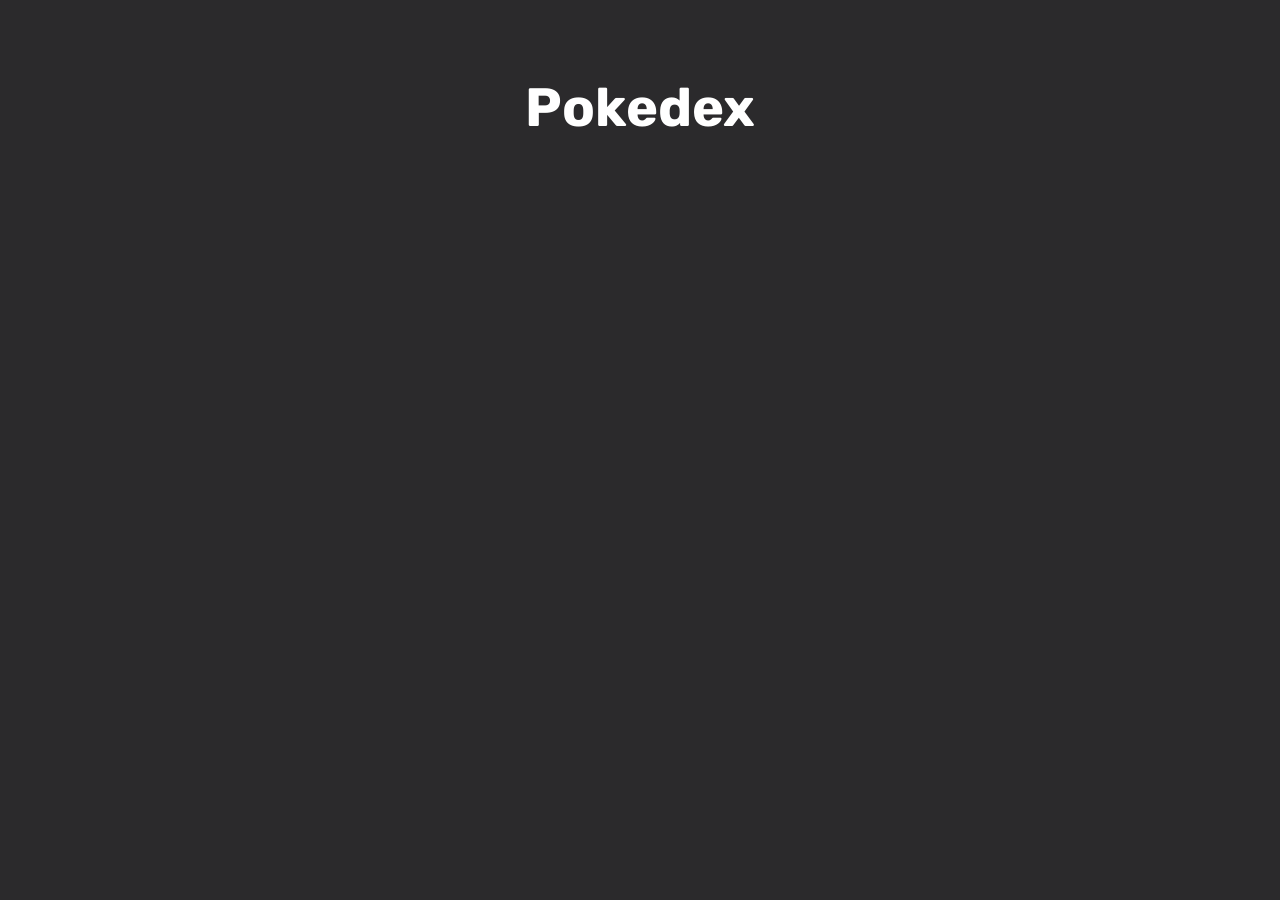
==== PokedexMaster/index.html @ c0fc5a64 "alterando o nome da pasta" ====
<!-- navbar: background: #2B2A2C;-->
<!DOCTYPE html>
<html lang="pt-br">
<head>
  <meta charset="UTF-8">
  <title>PokeDex</title>
  <link rel="stylesheet" href="./style.css" />
  <link href="https://fonts.googleapis.com/css?family=Rubik&display=swap" rel="stylesheet" />
</head>
<body>

  <div class="container">
    <h1>Pokedex</h1>
    <ul data-js="pokedex" class="pokedex"></ul>
  </div>
  
  <script src="./app.js"></script>
</body>
</html>
---- PokedexMaster/style.css ----
body {
	background: #EFEFBB;
	background: #2B2A2C;
	;
	color: white;
	margin: 0;
	font-family: rubik;
}

.container {
	padding: 40px;
	margin: 0 auto;
}

h1 {
	text-align: center;
	font-size: 54px;
}

.pokedex {
	display: grid;
	grid-template-columns: repeat(auto-fit, minmax(320px, 1fr));
	grid-gap: 20px;
	padding-inline-start: 0;
}

.card {
	list-style: none;
	padding: 40px;
	color: #222;
	text-align: center;
	border-radius: 20px;
	position: relative;
}

.card::after {
	content: "";
  display: block;
  width: 50%;
  height: 45%;
  border-radius: 100%;
  background-color: #fff;
  opacity: .7;
  position: absolute;
  top: 15%;
  left: 25%;
}

.steel {
	background-color: #f4f4f4;
}

.fire {
	background-color: #D7705F;
	;
}

.grass {
	background-color: #67A88F;
}

.electric {
	background-color: #F0CF98;
}

.water, .ice {
	background-color: #50B0D8;
}

.ground {
	background-color: #966f47;
}

.rock {
	background-color: #85854e;
}

.fairy {
	background-color: #e197f0;
}

.poison {
	background-color: #8f40b4;
}

.bug {
	background-color: #f8d5a3;
}

.dragon {
	background-color: #97b3e6;
}

.psychic {
	background-color: #eaeda1;
}

.flying {
	background-color: #5fcccf;
}

.fighting {
	background-color: #ee9541;
}

.normal {
	background-color: #F5F5F5;
}

.ghost {
	background: #9EAFD0;
}

.card:hover {
	animation: bounce 0.5s linear;
}


.card-title {
	text-transform: capitalize;
	margin-bottom: 0px;
	font-size: 32px;
	font-weight: normal;
	position: relative;
	z-index: 2;
}

.card-subtitle {
	margin-top: 5px;
	color: #666;
	font-weight: lighter;
	position: relative;
	z-index: 2;
}

.card-image {
	height: 180px;
	position: relative;
	z-index: 2;
}

@keyframes bounce {
	20% {
			transform: translateY(-6px);
	}
	40% {
			transform: translateY(0px);
	}

	80% {
			transform: translateY(-2px);
	}
	100% {
			transform: translateY(0);
	}
}
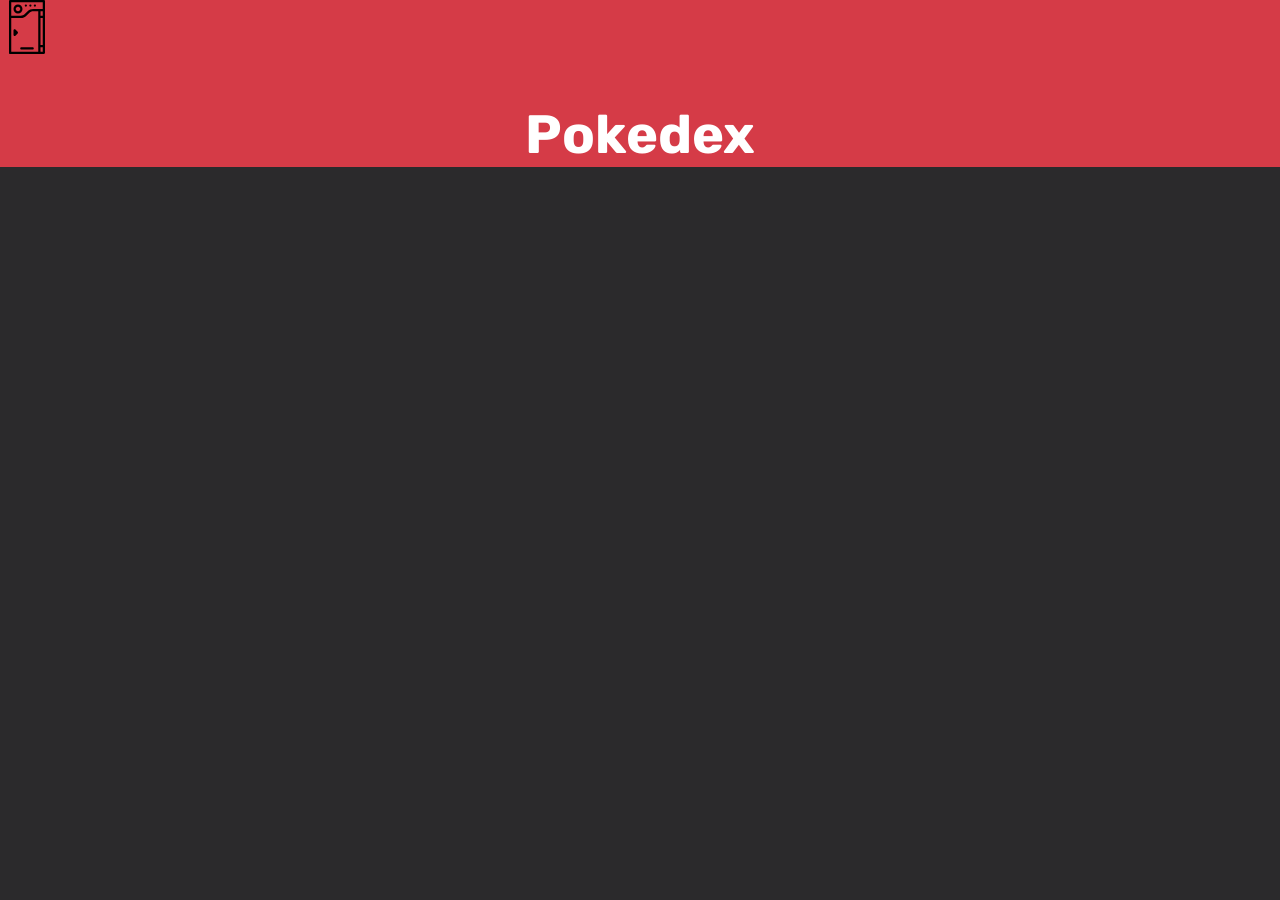
==== commit 8cb87b1d: "adcionando navbar" ====
--- a/PokedexMaster/index.html
+++ b/PokedexMaster/index.html
@@ -1,4 +1,3 @@
-<!-- navbar: background: #2B2A2C;-->
 <!DOCTYPE html>
 <html lang="pt-br">
 <head>
@@ -8,9 +7,12 @@
   <link href="https://fonts.googleapis.com/css?family=Rubik&display=swap" rel="stylesheet" />
 </head>
 <body>
+  <nav class="navbar">
+    <img class="dexIcon" src="./imgs/pokedex.svg" alt="">
+    <h1>Pokedex</h1>
+  </nav>
 
   <div class="container">
-    <h1>Pokedex</h1>
     <ul data-js="pokedex" class="pokedex"></ul>
   </div>
   
--- a/PokedexMaster/style.css
+++ b/PokedexMaster/style.css
@@ -7,6 +7,15 @@
 	font-family: rubik;
 }
 
+.navbar{
+	background: #d53b47;
+}
+
+.dexIcon {
+	height: 54px;
+	width: 54px;
+	text-align: center;
+}
 .container {
 	padding: 40px;
 	margin: 0 auto;
@@ -60,23 +69,23 @@
 }
 
 .electric {
-	background-color: #F0CF98;
+	background-color: #f0d330;
 }
 
 .water, .ice {
 	background-color: #50B0D8;
 }
 
-.ground {
+.rock {
 	background-color: #966f47;
 }
 
-.rock {
-	background-color: #85854e;
+.ground {
+	background-color: #c2af47;
 }
 
 .fairy {
-	background-color: #e197f0;
+	background-color: #eda1d0;
 }
 
 .poison {
@@ -92,7 +101,7 @@
 }
 
 .psychic {
-	background-color: #eaeda1;
+	background-color: #997996;
 }
 
 .flying {
@@ -104,7 +113,7 @@
 }
 
 .normal {
-	background-color: #F5F5F5;
+	background-color: #979797;
 }
 
 .ghost {
@@ -117,6 +126,7 @@
 
 
 .card-title {
+	color: #fff;
 	text-transform: capitalize;
 	margin-bottom: 0px;
 	font-size: 32px;
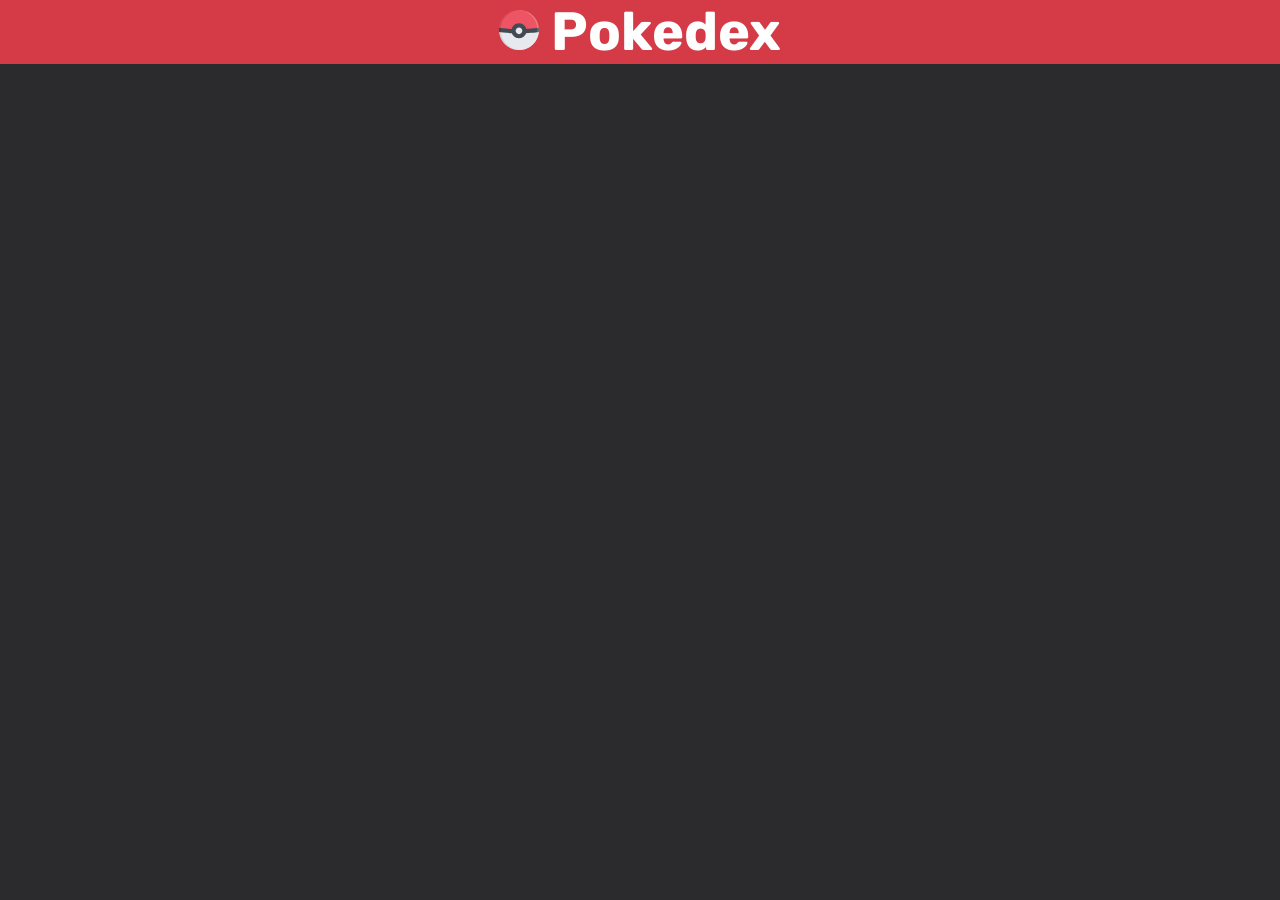
==== commit 91524e61: "finalizando header" ====
--- a/PokedexMaster/index.html
+++ b/PokedexMaster/index.html
@@ -6,11 +6,13 @@
   <link rel="stylesheet" href="./style.css" />
   <link href="https://fonts.googleapis.com/css?family=Rubik&display=swap" rel="stylesheet" />
 </head>
+
 <body>
-  <nav class="navbar">
-    <img class="dexIcon" src="./imgs/pokedex.svg" alt="">
-    <h1>Pokedex</h1>
-  </nav>
+  <header>
+    <div class="navbar">
+      <h1><img class="dexIcon" src="./imgs/pokeball.svg" alt="dexIcon"> Pokedex</h1>
+    </div>
+  </header>
 
   <div class="container">
     <ul data-js="pokedex" class="pokedex"></ul>
--- a/PokedexMaster/style.css
+++ b/PokedexMaster/style.css
@@ -1,20 +1,18 @@
 body {
 	background: #EFEFBB;
 	background: #2B2A2C;
-	;
-	color: white;
+	color: #fff;
 	margin: 0;
 	font-family: rubik;
 }
 
-.navbar{
+header{
 	background: #d53b47;
 }
 
 .dexIcon {
-	height: 54px;
-	width: 54px;
-	text-align: center;
+	height: 40px;
+	width: 40px;
 }
 .container {
 	padding: 40px;
@@ -22,6 +20,7 @@
 }
 
 h1 {
+	margin: 0;
 	text-align: center;
 	font-size: 54px;
 }
@@ -120,6 +119,9 @@
 	background: #9EAFD0;
 }
 
+.dark {
+	background: #000;
+}
 .card:hover {
 	animation: bounce 0.5s linear;
 }
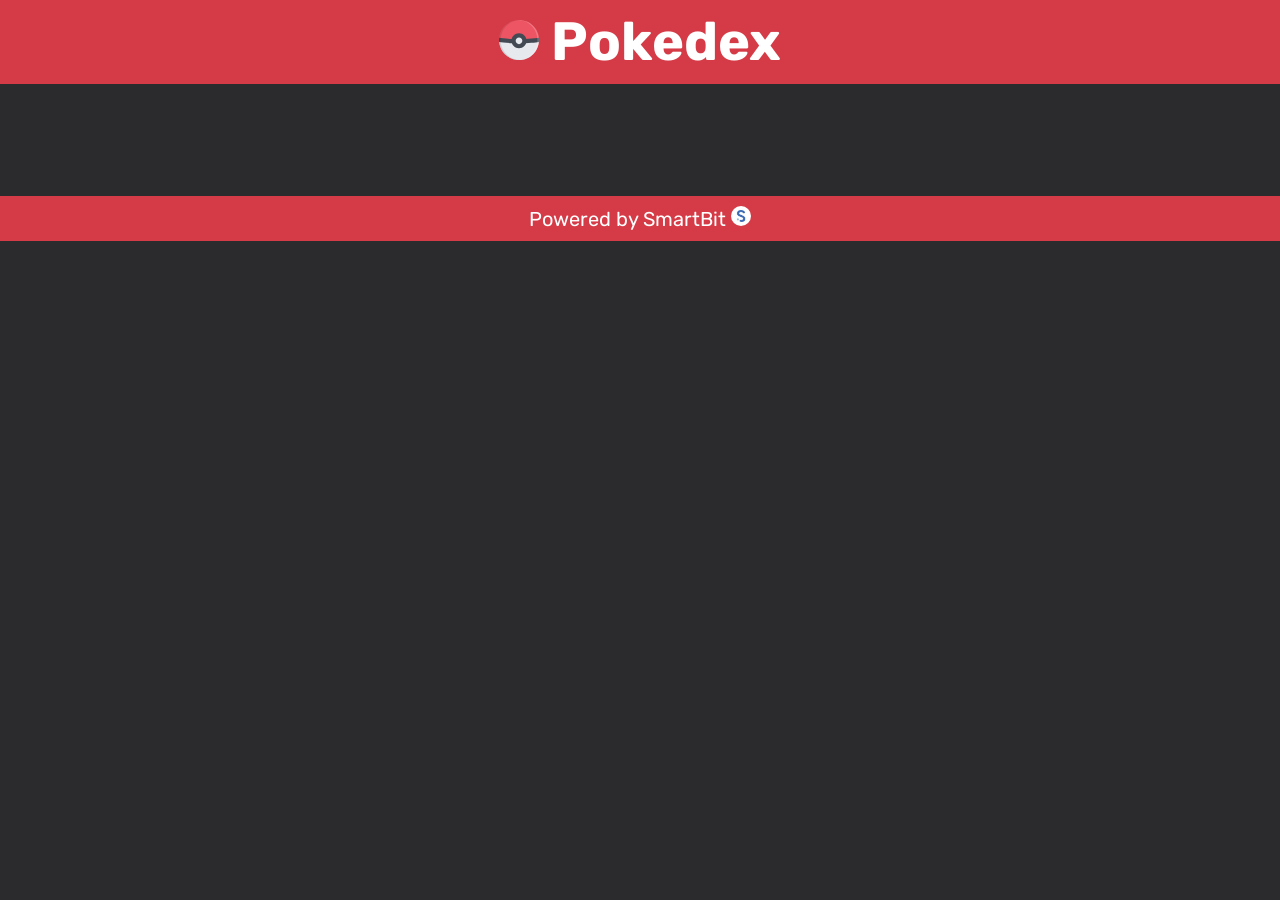
==== commit d3bae2e7: "melhorando o código" ====
--- a/PokedexMaster/index.html
+++ b/PokedexMaster/index.html
@@ -3,15 +3,14 @@
 <head>
   <meta charset="UTF-8">
   <title>PokeDex</title>
+  <link rel="shortcut icon" href="./imgs/pokeball.svg" type="image/x-icon">
   <link rel="stylesheet" href="./style.css" />
   <link href="https://fonts.googleapis.com/css?family=Rubik&display=swap" rel="stylesheet" />
 </head>
 
 <body>
   <header>
-    <div class="navbar">
-      <h1><img class="dexIcon" src="./imgs/pokeball.svg" alt="dexIcon"> Pokedex</h1>
-    </div>
+    <h1><img class="dexIcon" src="./imgs/pokeball.svg" alt="dexIcon"> Pokedex</h1>
   </header>
 
   <div class="container">
@@ -19,5 +18,10 @@
   </div>
   
   <script src="./app.js"></script>
+
+  <footer>
+    <p class="footer">Powered by SmartBit  <img class="smartbit" src="[data-uri]"></p>
+  </footer>
 </body>
-</html>+</html>
+
--- a/PokedexMaster/style.css
+++ b/PokedexMaster/style.css
@@ -8,6 +8,20 @@
 
 header{
 	background: #d53b47;
+}
+
+.footer{
+	background: #d53b47;
+	margin: 0;
+	padding: 10px;
+	text-align: center;
+	font-size: 20px;
+}
+
+.smartbit{
+	border-radius: 100%;
+	height: 20px;
+	width: 20px;
 }
 
 .dexIcon {
@@ -21,6 +35,7 @@
 
 h1 {
 	margin: 0;
+	padding: 10px;
 	text-align: center;
 	font-size: 54px;
 }
@@ -126,21 +141,12 @@
 	animation: bounce 0.5s linear;
 }
 
-
 .card-title {
 	color: #fff;
 	text-transform: capitalize;
 	margin-bottom: 0px;
 	font-size: 32px;
 	font-weight: normal;
-	position: relative;
-	z-index: 2;
-}
-
-.card-subtitle {
-	margin-top: 5px;
-	color: #666;
-	font-weight: lighter;
 	position: relative;
 	z-index: 2;
 }
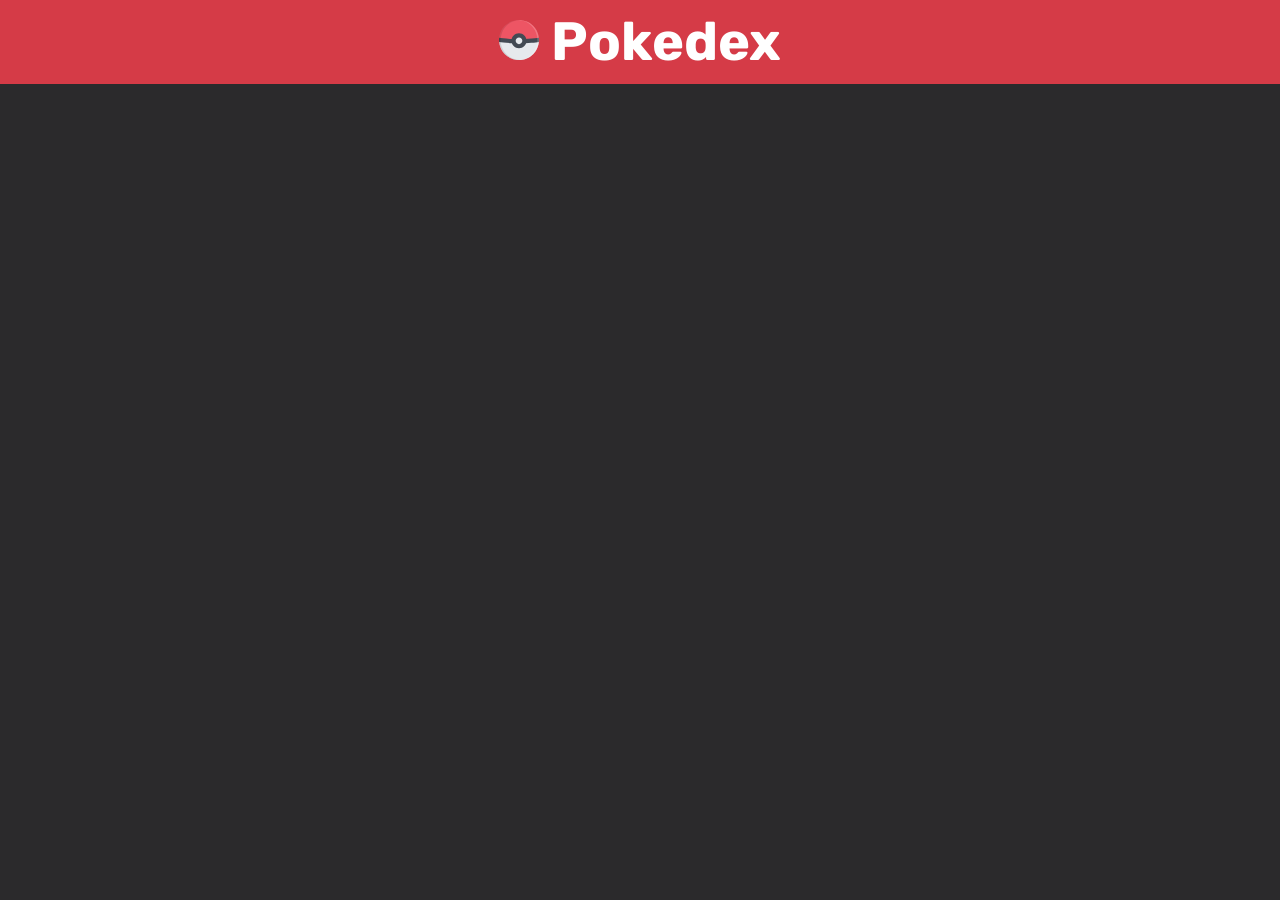
==== commit 4ea9127b: "types added" ====
--- a/PokedexMaster/index.html
+++ b/PokedexMaster/index.html
@@ -18,10 +18,6 @@
   </div>
   
   <script src="./app.js"></script>
-
-  <footer>
-    <p class="footer">Powered by SmartBit  <img class="smartbit" src="[data-uri]"></p>
-  </footer>
 </body>
 </html>
 
--- a/PokedexMaster/style.css
+++ b/PokedexMaster/style.css
@@ -8,6 +8,9 @@
 
 header{
 	background: #d53b47;
+    display: flex;
+    flex-direction: row;
+    justify-content: center;
 }
 
 .footer{
@@ -16,12 +19,6 @@
 	padding: 10px;
 	text-align: center;
 	font-size: 20px;
-}
-
-.smartbit{
-	border-radius: 100%;
-	height: 20px;
-	width: 20px;
 }
 
 .dexIcon {
@@ -40,6 +37,13 @@
 	font-size: 54px;
 }
 
+p{
+	color: #fff;
+	font-size: 20px;
+	font-weight: 700;
+	text-transform: uppercase;
+}
+
 .pokedex {
 	display: grid;
 	grid-template-columns: repeat(auto-fit, minmax(320px, 1fr));
@@ -48,6 +52,7 @@
 }
 
 .card {
+	border: none;
 	list-style: none;
 	padding: 40px;
 	color: #222;
@@ -70,7 +75,7 @@
 }
 
 .steel {
-	background-color: #f4f4f4;
+	background-color: #858585;
 }
 
 .fire {
@@ -127,11 +132,11 @@
 }
 
 .normal {
-	background-color: #979797;
+	background-color: #c2b192;
 }
 
 .ghost {
-	background: #9EAFD0;
+	background: #8774cc;
 }
 
 .dark {
